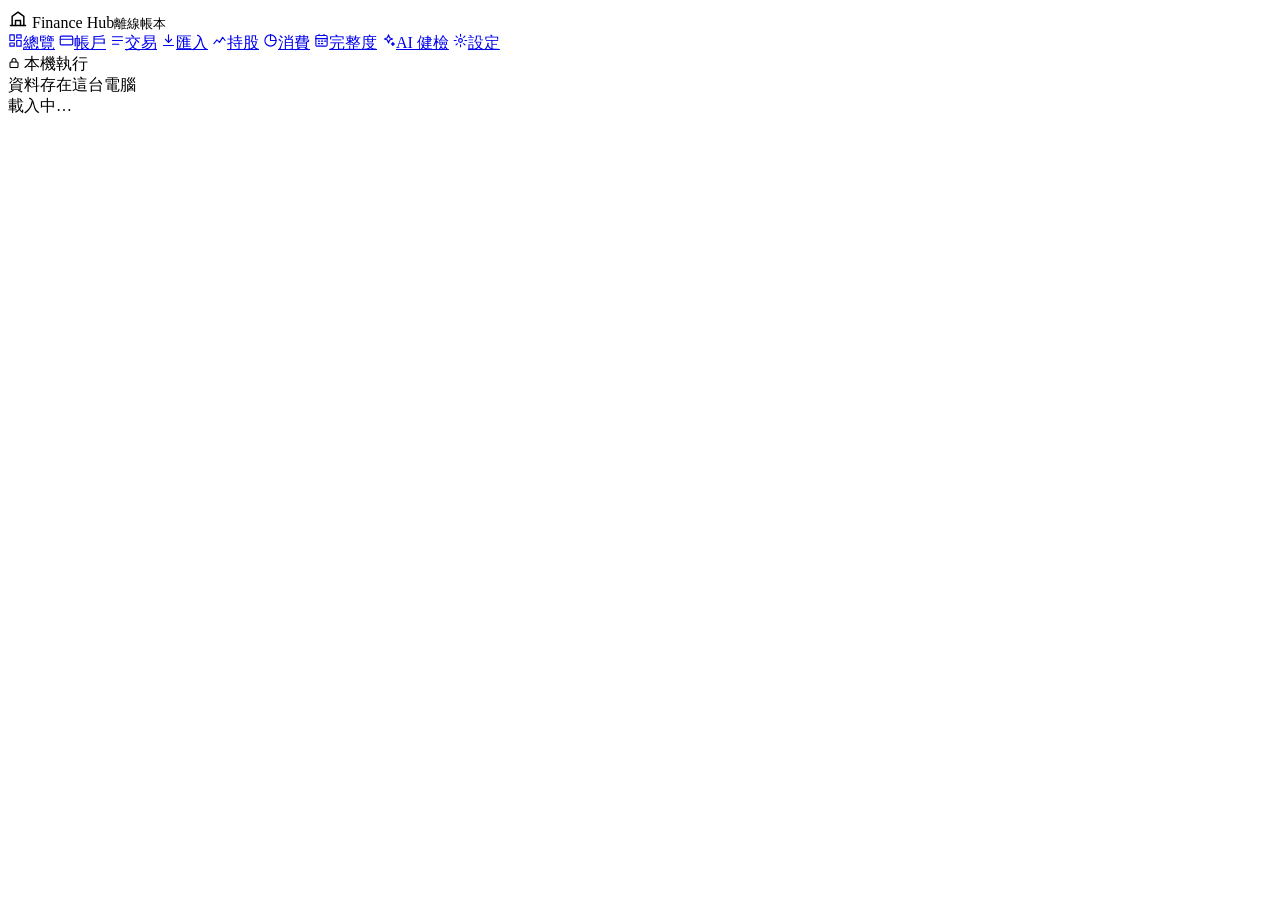
==== web/index.html @ 0f415e13 "feat(ai): send the overview to a model the user chose, off by default AI 健檢 hands the 匯出全覽 document," ====
<!DOCTYPE html>
<html lang="zh-Hant">
<head>
<meta charset="UTF-8">
<meta name="viewport" content="width=device-width, initial-scale=1">
<title>Finance Hub — 離線帳本</title>
<!-- The same mark as the sidebar's, so the tab matches the app. An emoji
     favicon renders as a different picture on every OS and sits oddly on a
     dark-only app; this is the one drawing, at two sizes. -->
<link rel="icon" href="data:image/svg+xml,%3Csvg xmlns='http://www.w3.org/2000/svg' viewBox='0 0 24 24' fill='none' stroke='%2374b4e8' stroke-width='2' stroke-linecap='round' stroke-linejoin='round'%3E%3Cpath d='M3 21h18'/%3E%3Cpath d='M5 21V10l7-5 7 5v11'/%3E%3Cpath d='M9 21v-6h6v6'/%3E%3C/svg%3E">
<link rel="stylesheet" href="/style.css">
</head>
<body>

<!-- The nav, the brand and the badge are the only markup written by hand: they
     exist before the first render and must not blink. Their icons are inline
     here rather than in core.js's ICONS, which holds the ones a template
     draws — an entry there with no caller would be kept in step with nothing. -->
<aside class="sidebar">
  <div class="brand">
    <svg class="brand-mark" viewBox="0 0 24 24" width="20" height="20" fill="none" stroke="currentColor" stroke-width="1.8" stroke-linecap="round" stroke-linejoin="round" aria-hidden="true"><path d="M3 21h18"/><path d="M5 21V10l7-5 7 5v11"/><path d="M9 21v-6h6v6"/></svg>
    <span>Finance Hub<small>離線帳本</small></span>
  </div>
  <nav id="nav">
    <a href="/overview" data-view="overview"><svg viewBox="0 0 24 24" width="15" height="15" fill="none" stroke="currentColor" stroke-width="1.8" stroke-linecap="round" stroke-linejoin="round" aria-hidden="true"><rect x="3" y="3" width="7" height="9"/><rect x="14" y="3" width="7" height="5"/><rect x="14" y="12" width="7" height="9"/><rect x="3" y="16" width="7" height="5"/></svg>總覽</a>
    <a href="/accounts" data-view="accounts"><svg viewBox="0 0 24 24" width="15" height="15" fill="none" stroke="currentColor" stroke-width="1.8" stroke-linecap="round" stroke-linejoin="round" aria-hidden="true"><rect x="2" y="5" width="20" height="14" rx="2"/><path d="M2 10h20"/></svg>帳戶</a>
    <a href="/transactions" data-view="transactions"><svg viewBox="0 0 24 24" width="15" height="15" fill="none" stroke="currentColor" stroke-width="1.8" stroke-linecap="round" stroke-linejoin="round" aria-hidden="true"><path d="M4 6h16"/><path d="M4 12h16"/><path d="M4 18h10"/></svg>交易</a>
    <a href="/import" data-view="import"><svg viewBox="0 0 24 24" width="15" height="15" fill="none" stroke="currentColor" stroke-width="1.8" stroke-linecap="round" stroke-linejoin="round" aria-hidden="true"><path d="M12 3v12"/><path d="m7 10 5 5 5-5"/><path d="M4 20h16"/></svg>匯入</a>
    <a href="/holdings" data-view="holdings"><svg viewBox="0 0 24 24" width="15" height="15" fill="none" stroke="currentColor" stroke-width="1.8" stroke-linecap="round" stroke-linejoin="round" aria-hidden="true"><path d="m3 17 5-6 4 4 5-8 4 5"/></svg>持股</a>
    <a href="/spending" data-view="spending"><svg viewBox="0 0 24 24" width="15" height="15" fill="none" stroke="currentColor" stroke-width="1.8" stroke-linecap="round" stroke-linejoin="round" aria-hidden="true"><path d="M21 12a9 9 0 1 1-9-9"/><path d="M12 3a9 9 0 0 1 9 9h-9z"/></svg>消費</a>
    <a href="/coverage" data-view="coverage"><svg viewBox="0 0 24 24" width="15" height="15" fill="none" stroke="currentColor" stroke-width="1.8" stroke-linecap="round" stroke-linejoin="round" aria-hidden="true"><rect x="3" y="4" width="18" height="17" rx="2"/><path d="M3 9h18"/><path d="M8 4V2M16 4V2"/><path d="M7 13h2M12 13h2M17 13h2M7 17h2M12 17h2"/></svg>完整度</a>
    <a href="/ai" data-view="ai"><svg viewBox="0 0 24 24" width="15" height="15" fill="none" stroke="currentColor" stroke-width="1.8" stroke-linecap="round" stroke-linejoin="round" aria-hidden="true"><path d="M12 3l1.8 4.7L18.5 9.5l-4.7 1.8L12 16l-1.8-4.7L5.5 9.5l4.7-1.8z"/><path d="M19 15l.7 1.8 1.8.7-1.8.7L19 20l-.7-1.8-1.8-.7 1.8-.7z"/></svg>AI 健檢</a>
    <a href="/settings" data-view="settings"><svg viewBox="0 0 24 24" width="15" height="15" fill="none" stroke="currentColor" stroke-width="1.8" stroke-linecap="round" stroke-linejoin="round" aria-hidden="true"><circle cx="12" cy="12" r="3"/><path d="M12 2v3M12 19v3M2 12h3M19 12h3M4.9 4.9 7 7M17 17l2.1 2.1M19.1 4.9 17 7M7 17l-2.1 2.1"/></svg>設定</a>
  </nav>
  <div id="nav-accounts"></div>
  <div class="sidebar-foot">
    <div class="local-badge" id="local-badge">
      <svg viewBox="0 0 24 24" width="12" height="12" fill="none" stroke="currentColor" stroke-width="2.2" stroke-linecap="round" stroke-linejoin="round" aria-hidden="true"><rect x="4" y="10" width="16" height="11" rx="2"/><path d="M8 10V7a4 4 0 0 1 8 0v3"/></svg> 本機執行
    </div>
    <div class="muted small" id="db-where">資料存在這台電腦</div>
    <!-- Filled in only on the demo, by showProfile(). AGPL §13 wants the
         source of the running version offered prominently to a network user,
         and the sidebar is the one thing on every view. It stays empty on a
         local ledger: the source is already on that machine. -->
    <div class="small" id="source-offer"></div>
  </div>
</aside>

<main id="main">
  <div class="loading">載入中…</div>
</main>

<div id="toast" class="toast" hidden></div>

<div id="modal" class="modal" hidden>
  <div class="modal-card">
    <div class="modal-head">
      <h3 id="modal-title"></h3>
      <button class="icon-btn" data-close-modal>✕</button>
    </div>
    <div id="modal-body"></div>
  </div>
</div>

<!-- Plain classic scripts, in dependency order, because there is no build step
     and never will be. They share one global scope, so a name declared twice
     is a SyntaxError at load; test/html.test.js checks for that. html.js first
     (everything builds markup with it), app.js last (it boots the router). A
     new view goes in the middle, and into APP_ROUTES in server/index.js. -->
<script src="/html.js"></script>
<!--
  shared/ is the domain logic Node and the browser load from the same files:
  csv.js parses a statement identically in both, and money.js does the
  arithmetic. Order matters where one reads another off the global, because
  there is no require() to call: currency.js and kinds.js before money.js,
  sha1.js before csv.js, money.js and spending.js before overview.js. All of
  them are self-contained IIFEs, so nothing here lands in the script scope the
  view files share.
-->
<script src="/shared/currency.js"></script>
<script src="/shared/kinds.js"></script>
<script src="/shared/sha1.js"></script>
<script src="/shared/money.js"></script>
<script src="/shared/csv.js"></script>
<script src="/shared/rules.js"></script>
<script src="/shared/spending.js"></script>
<script src="/shared/export.js"></script>
<script src="/shared/overview.js"></script>
<script src="/shared/demo-seed.js"></script>
<!--
  Both storage adapters, then the one line that picks between them. Shipping
  both in one index.html is deliberate: a second copy of this markup for the
  hosted build would drift, and there is no build step to generate one from
  the other.
-->
<script src="/storage-http.js"></script>
<script src="/storage-demo.js"></script>
<script src="/storage.js"></script>
<script src="/core.js"></script>
<script src="/charts.js"></script>
<script src="/tables.js"></script>
<script src="/forms.js"></script>
<script src="/view-overview.js"></script>
<script src="/view-accounts.js"></script>
<script src="/view-account.js"></script>
<script src="/view-transactions.js"></script>
<script src="/view-import.js"></script>
<script src="/view-holdings.js"></script>
<script src="/view-spending.js"></script>
<script src="/view-coverage.js"></script>
<script src="/view-ai.js"></script>
<script src="/view-settings.js"></script>
<script src="/app.js"></script>
</body>
</html>
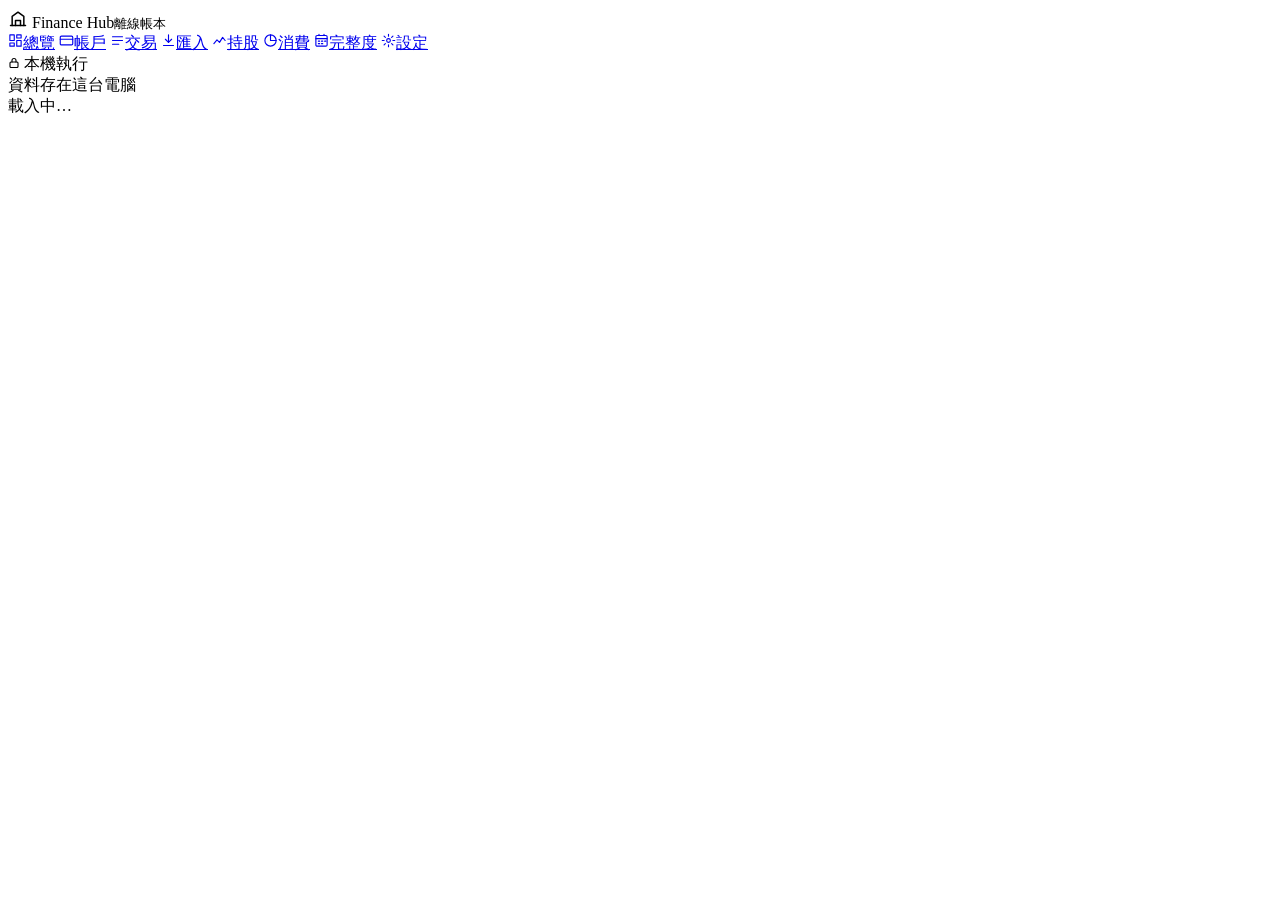
==== commit 13e8f48a: "Merge pull request #21 from Holychung/feat/overview-export feat(overview): one-click export of the w" ====
--- a/web/index.html
+++ b/web/index.html
@@ -29,7 +29,6 @@
     <a href="/holdings" data-view="holdings"><svg viewBox="0 0 24 24" width="15" height="15" fill="none" stroke="currentColor" stroke-width="1.8" stroke-linecap="round" stroke-linejoin="round" aria-hidden="true"><path d="m3 17 5-6 4 4 5-8 4 5"/></svg>持股</a>
     <a href="/spending" data-view="spending"><svg viewBox="0 0 24 24" width="15" height="15" fill="none" stroke="currentColor" stroke-width="1.8" stroke-linecap="round" stroke-linejoin="round" aria-hidden="true"><path d="M21 12a9 9 0 1 1-9-9"/><path d="M12 3a9 9 0 0 1 9 9h-9z"/></svg>消費</a>
     <a href="/coverage" data-view="coverage"><svg viewBox="0 0 24 24" width="15" height="15" fill="none" stroke="currentColor" stroke-width="1.8" stroke-linecap="round" stroke-linejoin="round" aria-hidden="true"><rect x="3" y="4" width="18" height="17" rx="2"/><path d="M3 9h18"/><path d="M8 4V2M16 4V2"/><path d="M7 13h2M12 13h2M17 13h2M7 17h2M12 17h2"/></svg>完整度</a>
-    <a href="/ai" data-view="ai"><svg viewBox="0 0 24 24" width="15" height="15" fill="none" stroke="currentColor" stroke-width="1.8" stroke-linecap="round" stroke-linejoin="round" aria-hidden="true"><path d="M12 3l1.8 4.7L18.5 9.5l-4.7 1.8L12 16l-1.8-4.7L5.5 9.5l4.7-1.8z"/><path d="M19 15l.7 1.8 1.8.7-1.8.7L19 20l-.7-1.8-1.8-.7 1.8-.7z"/></svg>AI 健檢</a>
     <a href="/settings" data-view="settings"><svg viewBox="0 0 24 24" width="15" height="15" fill="none" stroke="currentColor" stroke-width="1.8" stroke-linecap="round" stroke-linejoin="round" aria-hidden="true"><circle cx="12" cy="12" r="3"/><path d="M12 2v3M12 19v3M2 12h3M19 12h3M4.9 4.9 7 7M17 17l2.1 2.1M19.1 4.9 17 7M7 17l-2.1 2.1"/></svg>設定</a>
   </nav>
   <div id="nav-accounts"></div>
@@ -108,7 +107,6 @@
 <script src="/view-holdings.js"></script>
 <script src="/view-spending.js"></script>
 <script src="/view-coverage.js"></script>
-<script src="/view-ai.js"></script>
 <script src="/view-settings.js"></script>
 <script src="/app.js"></script>
 </body>
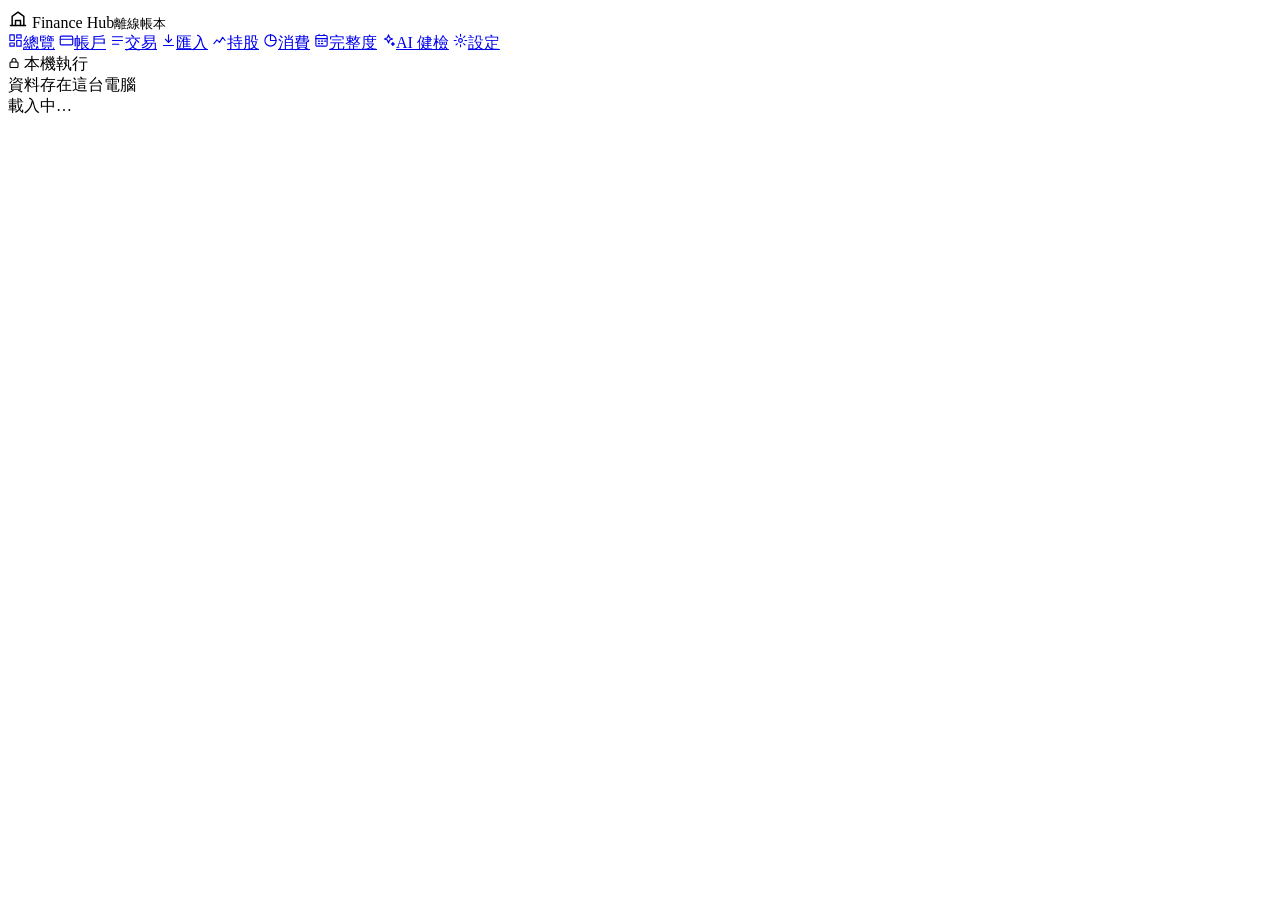
==== commit e5534fc2: "Merge origin/main into feat/ai-review #17 (feature tour) and #18 (simpler flows) are in. CLAUDE.md's" ====
--- a/web/index.html
+++ b/web/index.html
@@ -29,6 +29,7 @@
     <a href="/holdings" data-view="holdings"><svg viewBox="0 0 24 24" width="15" height="15" fill="none" stroke="currentColor" stroke-width="1.8" stroke-linecap="round" stroke-linejoin="round" aria-hidden="true"><path d="m3 17 5-6 4 4 5-8 4 5"/></svg>持股</a>
     <a href="/spending" data-view="spending"><svg viewBox="0 0 24 24" width="15" height="15" fill="none" stroke="currentColor" stroke-width="1.8" stroke-linecap="round" stroke-linejoin="round" aria-hidden="true"><path d="M21 12a9 9 0 1 1-9-9"/><path d="M12 3a9 9 0 0 1 9 9h-9z"/></svg>消費</a>
     <a href="/coverage" data-view="coverage"><svg viewBox="0 0 24 24" width="15" height="15" fill="none" stroke="currentColor" stroke-width="1.8" stroke-linecap="round" stroke-linejoin="round" aria-hidden="true"><rect x="3" y="4" width="18" height="17" rx="2"/><path d="M3 9h18"/><path d="M8 4V2M16 4V2"/><path d="M7 13h2M12 13h2M17 13h2M7 17h2M12 17h2"/></svg>完整度</a>
+    <a href="/ai" data-view="ai"><svg viewBox="0 0 24 24" width="15" height="15" fill="none" stroke="currentColor" stroke-width="1.8" stroke-linecap="round" stroke-linejoin="round" aria-hidden="true"><path d="M12 3l1.8 4.7L18.5 9.5l-4.7 1.8L12 16l-1.8-4.7L5.5 9.5l4.7-1.8z"/><path d="M19 15l.7 1.8 1.8.7-1.8.7L19 20l-.7-1.8-1.8-.7 1.8-.7z"/></svg>AI 健檢</a>
     <a href="/settings" data-view="settings"><svg viewBox="0 0 24 24" width="15" height="15" fill="none" stroke="currentColor" stroke-width="1.8" stroke-linecap="round" stroke-linejoin="round" aria-hidden="true"><circle cx="12" cy="12" r="3"/><path d="M12 2v3M12 19v3M2 12h3M19 12h3M4.9 4.9 7 7M17 17l2.1 2.1M19.1 4.9 17 7M7 17l-2.1 2.1"/></svg>設定</a>
   </nav>
   <div id="nav-accounts"></div>
@@ -72,7 +73,8 @@
   csv.js parses a statement identically in both, and money.js does the
   arithmetic. Order matters where one reads another off the global, because
   there is no require() to call: currency.js and kinds.js before money.js,
-  sha1.js before csv.js, money.js and spending.js before overview.js. All of
+  sha1.js before csv.js, csv.js before import.js, money.js and spending.js
+  before overview.js. All of
   them are self-contained IIFEs, so nothing here lands in the script scope the
   view files share.
 -->
@@ -81,6 +83,7 @@
 <script src="/shared/sha1.js"></script>
 <script src="/shared/money.js"></script>
 <script src="/shared/csv.js"></script>
+<script src="/shared/import.js"></script>
 <script src="/shared/rules.js"></script>
 <script src="/shared/spending.js"></script>
 <script src="/shared/export.js"></script>
@@ -107,6 +110,7 @@
 <script src="/view-holdings.js"></script>
 <script src="/view-spending.js"></script>
 <script src="/view-coverage.js"></script>
+<script src="/view-ai.js"></script>
 <script src="/view-settings.js"></script>
 <script src="/app.js"></script>
 </body>
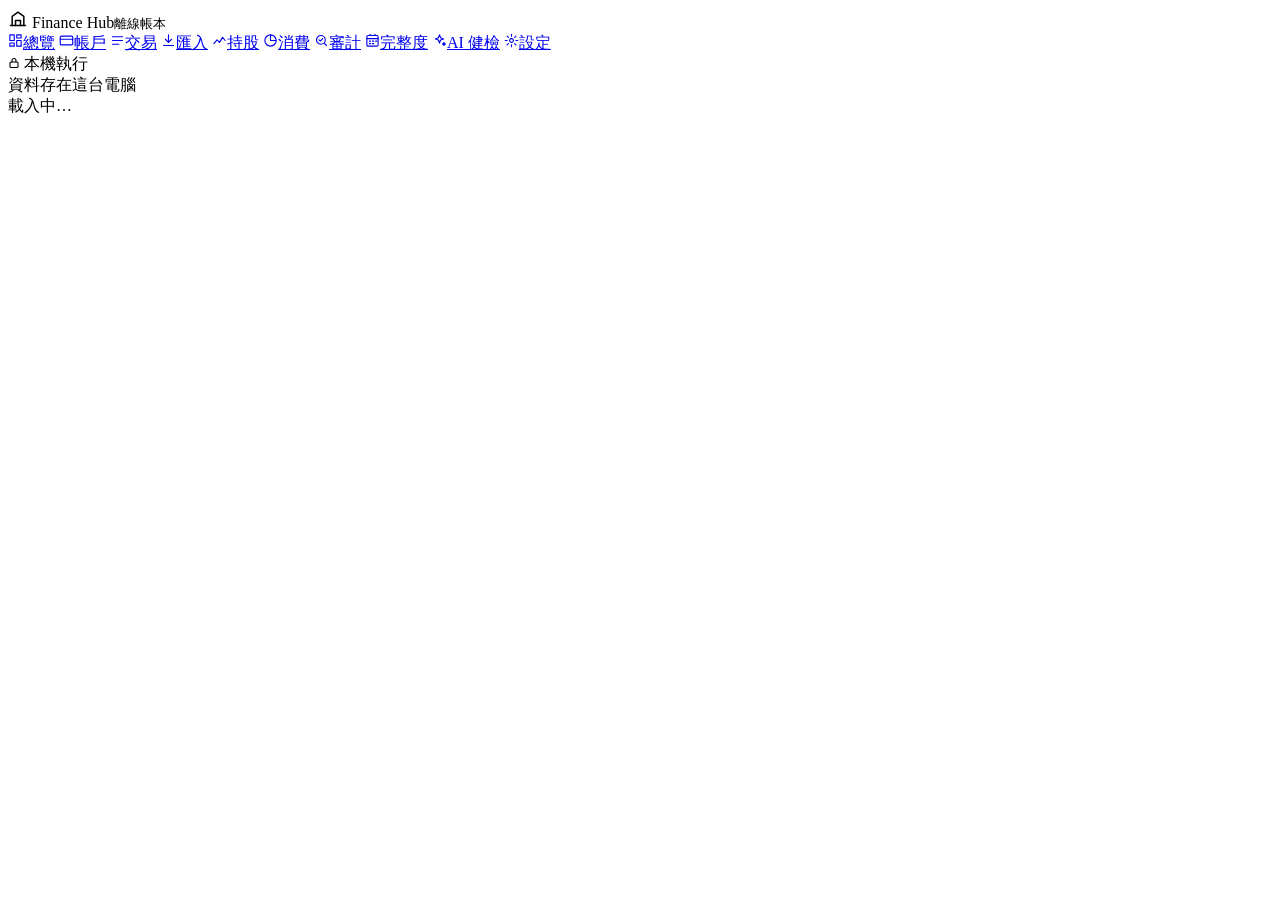
==== commit ff861710: "feat(audit): 月度審計, one month's findings by plain rules A new /audit page reads one month, the last c" ====
--- a/web/index.html
+++ b/web/index.html
@@ -9,6 +9,9 @@
      dark-only app; this is the one drawing, at two sizes. -->
 <link rel="icon" href="data:image/svg+xml,%3Csvg xmlns='http://www.w3.org/2000/svg' viewBox='0 0 24 24' fill='none' stroke='%2374b4e8' stroke-width='2' stroke-linecap='round' stroke-linejoin='round'%3E%3Cpath d='M3 21h18'/%3E%3Cpath d='M5 21V10l7-5 7 5v11'/%3E%3Cpath d='M9 21v-6h6v6'/%3E%3C/svg%3E">
 <link rel="stylesheet" href="/style.css">
+<!-- Every rule in modes.css is scoped under :root[data-mode], which app.js
+     sets only when the `modes` flag (flags.js) is on; off, it applies nothing. -->
+<link rel="stylesheet" href="/modes.css">
 </head>
 <body>
 
@@ -21,6 +24,9 @@
     <svg class="brand-mark" viewBox="0 0 24 24" width="20" height="20" fill="none" stroke="currentColor" stroke-width="1.8" stroke-linecap="round" stroke-linejoin="round" aria-hidden="true"><path d="M3 21h18"/><path d="M5 21V10l7-5 7 5v11"/><path d="M9 21v-6h6v6"/></svg>
     <span>Finance Hub<small>離線帳本</small></span>
   </div>
+  <!-- The AI mode switch, behind the `modes` flag: hidden until showModes()
+       in app.js reveals and fills it. -->
+  <button class="mode-switch" id="mode-switch" type="button" hidden></button>
   <nav id="nav">
     <a href="/overview" data-view="overview"><svg viewBox="0 0 24 24" width="15" height="15" fill="none" stroke="currentColor" stroke-width="1.8" stroke-linecap="round" stroke-linejoin="round" aria-hidden="true"><rect x="3" y="3" width="7" height="9"/><rect x="14" y="3" width="7" height="5"/><rect x="14" y="12" width="7" height="9"/><rect x="3" y="16" width="7" height="5"/></svg>總覽</a>
     <a href="/accounts" data-view="accounts"><svg viewBox="0 0 24 24" width="15" height="15" fill="none" stroke="currentColor" stroke-width="1.8" stroke-linecap="round" stroke-linejoin="round" aria-hidden="true"><rect x="2" y="5" width="20" height="14" rx="2"/><path d="M2 10h20"/></svg>帳戶</a>
@@ -28,6 +34,7 @@
     <a href="/import" data-view="import"><svg viewBox="0 0 24 24" width="15" height="15" fill="none" stroke="currentColor" stroke-width="1.8" stroke-linecap="round" stroke-linejoin="round" aria-hidden="true"><path d="M12 3v12"/><path d="m7 10 5 5 5-5"/><path d="M4 20h16"/></svg>匯入</a>
     <a href="/holdings" data-view="holdings"><svg viewBox="0 0 24 24" width="15" height="15" fill="none" stroke="currentColor" stroke-width="1.8" stroke-linecap="round" stroke-linejoin="round" aria-hidden="true"><path d="m3 17 5-6 4 4 5-8 4 5"/></svg>持股</a>
     <a href="/spending" data-view="spending"><svg viewBox="0 0 24 24" width="15" height="15" fill="none" stroke="currentColor" stroke-width="1.8" stroke-linecap="round" stroke-linejoin="round" aria-hidden="true"><path d="M21 12a9 9 0 1 1-9-9"/><path d="M12 3a9 9 0 0 1 9 9h-9z"/></svg>消費</a>
+    <a href="/audit" data-view="audit"><svg viewBox="0 0 24 24" width="15" height="15" fill="none" stroke="currentColor" stroke-width="1.8" stroke-linecap="round" stroke-linejoin="round" aria-hidden="true"><circle cx="11" cy="11" r="7"/><path d="m20 20-3.5-3.5"/><path d="m8 11 2 2 4-4"/></svg>審計</a>
     <a href="/coverage" data-view="coverage"><svg viewBox="0 0 24 24" width="15" height="15" fill="none" stroke="currentColor" stroke-width="1.8" stroke-linecap="round" stroke-linejoin="round" aria-hidden="true"><rect x="3" y="4" width="18" height="17" rx="2"/><path d="M3 9h18"/><path d="M8 4V2M16 4V2"/><path d="M7 13h2M12 13h2M17 13h2M7 17h2M12 17h2"/></svg>完整度</a>
     <a href="/ai" data-view="ai"><svg viewBox="0 0 24 24" width="15" height="15" fill="none" stroke="currentColor" stroke-width="1.8" stroke-linecap="round" stroke-linejoin="round" aria-hidden="true"><path d="M12 3l1.8 4.7L18.5 9.5l-4.7 1.8L12 16l-1.8-4.7L5.5 9.5l4.7-1.8z"/><path d="M19 15l.7 1.8 1.8.7-1.8.7L19 20l-.7-1.8-1.8-.7 1.8-.7z"/></svg>AI 健檢</a>
     <a href="/settings" data-view="settings"><svg viewBox="0 0 24 24" width="15" height="15" fill="none" stroke="currentColor" stroke-width="1.8" stroke-linecap="round" stroke-linejoin="round" aria-hidden="true"><circle cx="12" cy="12" r="3"/><path d="M12 2v3M12 19v3M2 12h3M19 12h3M4.9 4.9 7 7M17 17l2.1 2.1M19.1 4.9 17 7M7 17l-2.1 2.1"/></svg>設定</a>
@@ -46,9 +53,12 @@
   </div>
 </aside>
 
+<div class="app-col">
+<div class="mode-bar" id="mode-bar" role="status" hidden></div>
 <main id="main">
   <div class="loading">載入中…</div>
 </main>
+</div>
 
 <div id="toast" class="toast" hidden></div>
 
@@ -74,7 +84,7 @@
   arithmetic. Order matters where one reads another off the global, because
   there is no require() to call: currency.js and kinds.js before money.js,
   sha1.js before csv.js, csv.js before import.js, money.js and spending.js
-  before overview.js. All of
+  before overview.js, csv.js and spending.js before audit.js. All of
   them are self-contained IIFEs, so nothing here lands in the script scope the
   view files share.
 -->
@@ -86,6 +96,7 @@
 <script src="/shared/import.js"></script>
 <script src="/shared/rules.js"></script>
 <script src="/shared/spending.js"></script>
+<script src="/shared/audit.js"></script>
 <script src="/shared/export.js"></script>
 <script src="/shared/overview.js"></script>
 <script src="/shared/demo-seed.js"></script>
@@ -102,6 +113,7 @@
 <script src="/charts.js"></script>
 <script src="/tables.js"></script>
 <script src="/forms.js"></script>
+<script src="/flags.js"></script>
 <script src="/view-overview.js"></script>
 <script src="/view-accounts.js"></script>
 <script src="/view-account.js"></script>
@@ -109,6 +121,7 @@
 <script src="/view-import.js"></script>
 <script src="/view-holdings.js"></script>
 <script src="/view-spending.js"></script>
+<script src="/view-audit.js"></script>
 <script src="/view-coverage.js"></script>
 <script src="/view-ai.js"></script>
 <script src="/view-settings.js"></script>
